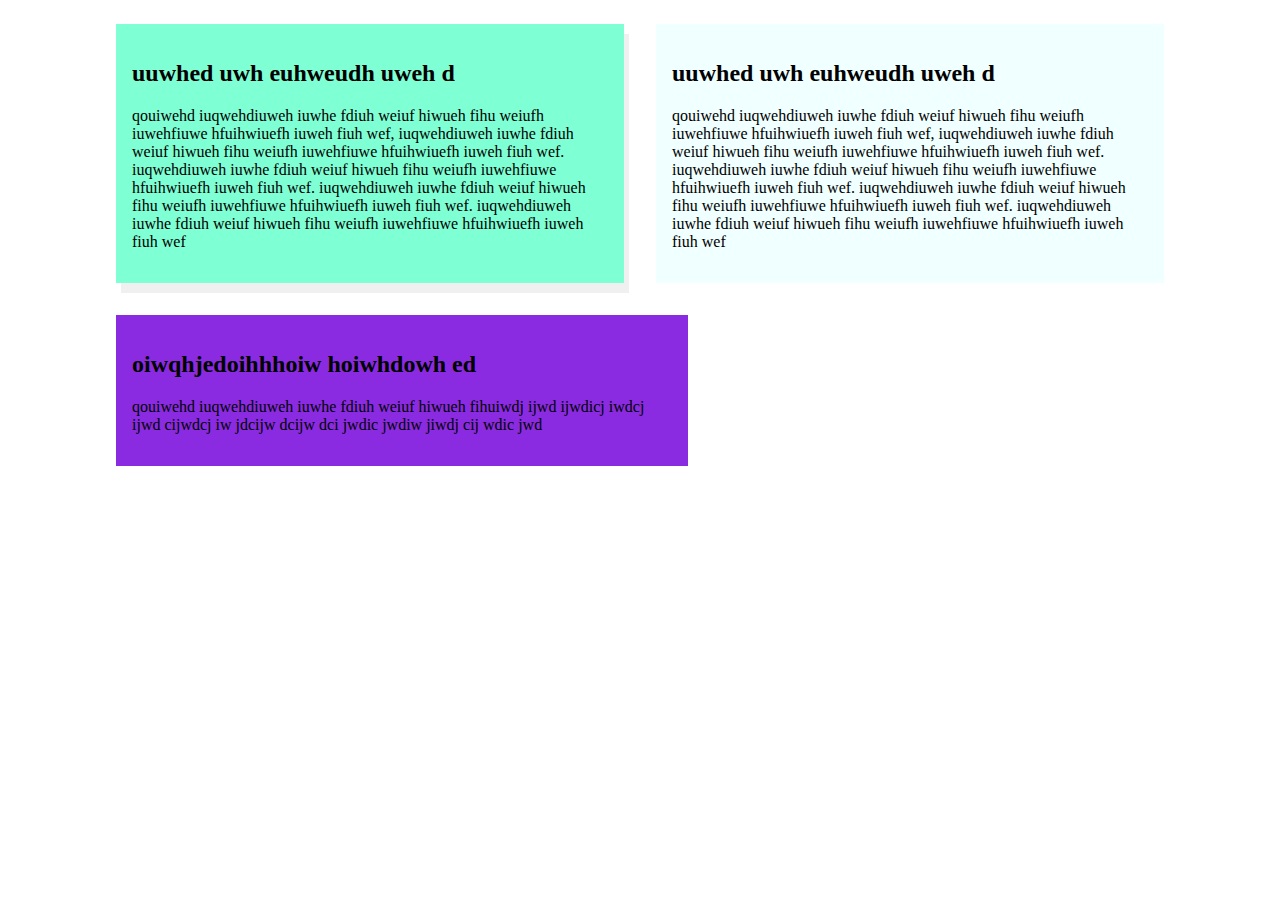
==== testing.html @ 7084e986 "initial commit" ====
<!DOCTYPE html>
<html lang="en">
<head>
<meta charset="UTF-8">
<meta name="viewport" content="width=device-width, initial-scale=1.0">
<style>
  .container {
    display: grid;
    grid-template-columns: 1fr; /* Single column layout for small screens */
    max-width: 1080px;
    width: 100%;
    margin: 0 auto;
  }
  .full-width {
    width: 100%;
    margin: 1rem;
    padding: 1rem;
    background-color: blueviolet;
  }
  .green-box {
    background-color: aquamarine;
    padding: 1rem;
    margin: 1rem;
    box-shadow: 5px 10px rgba(112,112,112, 0.1);
  }

  .blue-box {
    background-color: azure;
    padding: 1rem;
    margin: 1rem;
  }

  @media (min-width: 768px) {
    .container {
      grid-template-columns: 1fr 1fr; /* Two column layout for larger screens */
    }
    .column1 { grid-column: 2; } /* Put column 1 on the right */
    .column2 { grid-column: 1; } /* Put column 2 on the left */
  }
</style>
</head>
<body>

<div class="container">
  <div class="green-box column2">
    <h2>uuwhed uwh euhweudh uweh d</h2>
    <p>qouiwehd iuqwehdiuweh iuwhe fdiuh weiuf hiwueh fihu weiufh iuwehfiuwe hfuihwiuefh iuweh fiuh wef, iuqwehdiuweh iuwhe fdiuh weiuf hiwueh fihu weiufh iuwehfiuwe hfuihwiuefh iuweh fiuh wef. iuqwehdiuweh iuwhe fdiuh weiuf hiwueh fihu weiufh iuwehfiuwe hfuihwiuefh iuweh fiuh wef. iuqwehdiuweh iuwhe fdiuh weiuf hiwueh fihu weiufh iuwehfiuwe hfuihwiuefh iuweh fiuh wef. iuqwehdiuweh iuwhe fdiuh weiuf hiwueh fihu weiufh iuwehfiuwe hfuihwiuefh iuweh fiuh wef</p>
  </div>
  <div class="blue-box column1">
    <h2>uuwhed uwh euhweudh uweh d</h2>
    <p>qouiwehd iuqwehdiuweh iuwhe fdiuh weiuf hiwueh fihu weiufh iuwehfiuwe hfuihwiuefh iuweh fiuh wef, iuqwehdiuweh iuwhe fdiuh weiuf hiwueh fihu weiufh iuwehfiuwe hfuihwiuefh iuweh fiuh wef. iuqwehdiuweh iuwhe fdiuh weiuf hiwueh fihu weiufh iuwehfiuwe hfuihwiuefh iuweh fiuh wef. iuqwehdiuweh iuwhe fdiuh weiuf hiwueh fihu weiufh iuwehfiuwe hfuihwiuefh iuweh fiuh wef. iuqwehdiuweh iuwhe fdiuh weiuf hiwueh fihu weiufh iuwehfiuwe hfuihwiuefh iuweh fiuh wef</p>
  </div>
  <div class="full-width">
    <h2>oiwqhjedoihhhoiw hoiwhdowh ed</h2>
    <p>qouiwehd iuqwehdiuweh iuwhe fdiuh weiuf hiwueh fihuiwdj ijwd ijwdicj iwdcj ijwd cijwdcj iw jdcijw dcijw dci jwdic jwdiw jiwdj cij wdic jwd</p>
  </div>
</div>

</body>
</html>
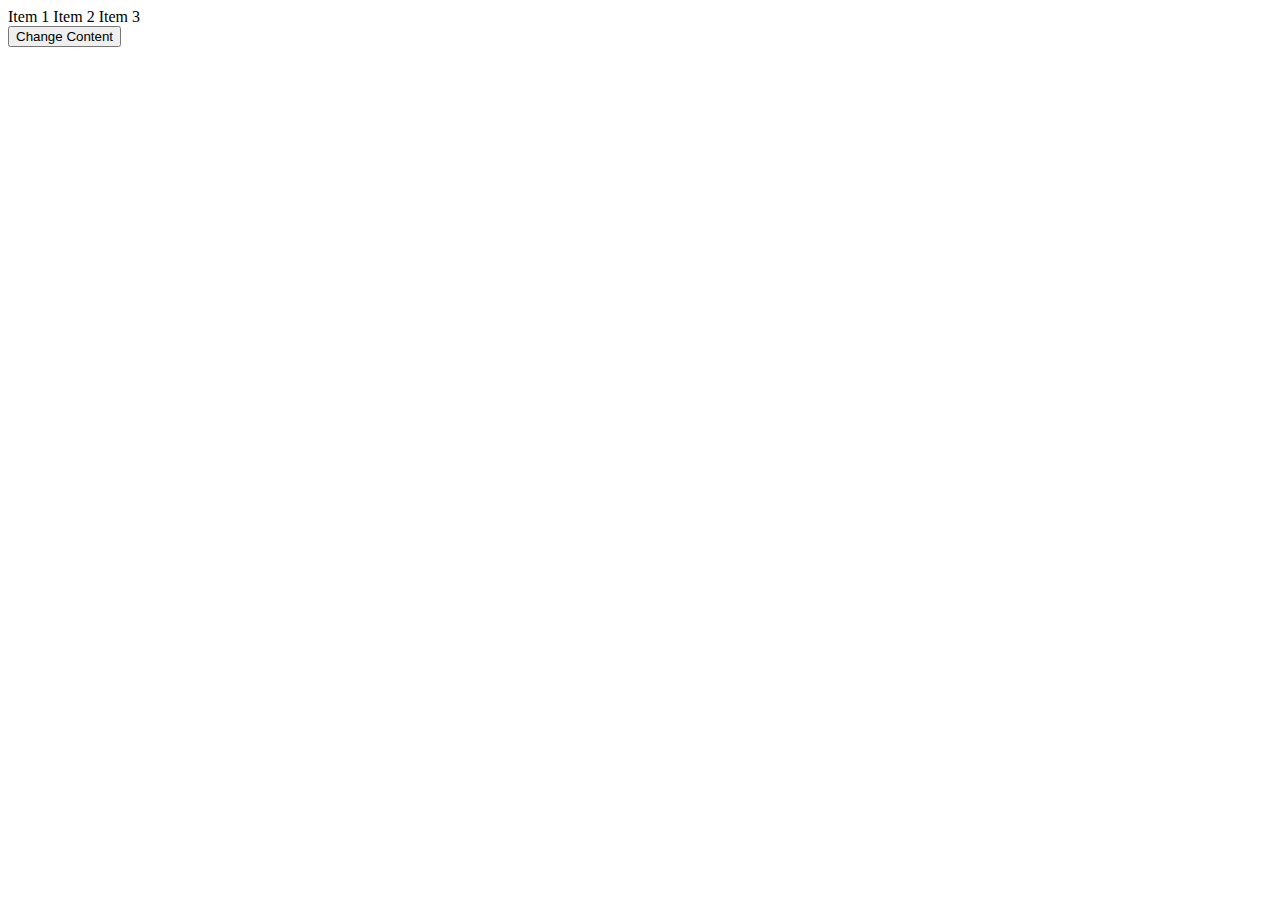
==== commit 91227415: "remove js file" ====
--- a/testing.html
+++ b/testing.html
@@ -1,60 +1,45 @@
 <!DOCTYPE html>
 <html lang="en">
 <head>
-<meta charset="UTF-8">
-<meta name="viewport" content="width=device-width, initial-scale=1.0">
-<style>
-  .container {
-    display: grid;
-    grid-template-columns: 1fr; /* Single column layout for small screens */
-    max-width: 1080px;
-    width: 100%;
-    margin: 0 auto;
-  }
-  .full-width {
-    width: 100%;
-    margin: 1rem;
-    padding: 1rem;
-    background-color: blueviolet;
-  }
-  .green-box {
-    background-color: aquamarine;
-    padding: 1rem;
-    margin: 1rem;
-    box-shadow: 5px 10px rgba(112,112,112, 0.1);
-  }
-
-  .blue-box {
-    background-color: azure;
-    padding: 1rem;
-    margin: 1rem;
-  }
-
-  @media (min-width: 768px) {
-    .container {
-      grid-template-columns: 1fr 1fr; /* Two column layout for larger screens */
-    }
-    .column1 { grid-column: 2; } /* Put column 1 on the right */
-    .column2 { grid-column: 1; } /* Put column 2 on the left */
-  }
-</style>
+    <meta charset="UTF-8">
+    <meta name="viewport" content="width=device-width, initial-scale=1.0">
+    <title>JS Basics Project</title>
 </head>
 <body>
-
-<div class="container">
-  <div class="green-box column2">
-    <h2>uuwhed uwh euhweudh uweh d</h2>
-    <p>qouiwehd iuqwehdiuweh iuwhe fdiuh weiuf hiwueh fihu weiufh iuwehfiuwe hfuihwiuefh iuweh fiuh wef, iuqwehdiuweh iuwhe fdiuh weiuf hiwueh fihu weiufh iuwehfiuwe hfuihwiuefh iuweh fiuh wef. iuqwehdiuweh iuwhe fdiuh weiuf hiwueh fihu weiufh iuwehfiuwe hfuihwiuefh iuweh fiuh wef. iuqwehdiuweh iuwhe fdiuh weiuf hiwueh fihu weiufh iuwehfiuwe hfuihwiuefh iuweh fiuh wef. iuqwehdiuweh iuwhe fdiuh weiuf hiwueh fihu weiufh iuwehfiuwe hfuihwiuefh iuweh fiuh wef</p>
-  </div>
-  <div class="blue-box column1">
-    <h2>uuwhed uwh euhweudh uweh d</h2>
-    <p>qouiwehd iuqwehdiuweh iuwhe fdiuh weiuf hiwueh fihu weiufh iuwehfiuwe hfuihwiuefh iuweh fiuh wef, iuqwehdiuweh iuwhe fdiuh weiuf hiwueh fihu weiufh iuwehfiuwe hfuihwiuefh iuweh fiuh wef. iuqwehdiuweh iuwhe fdiuh weiuf hiwueh fihu weiufh iuwehfiuwe hfuihwiuefh iuweh fiuh wef. iuqwehdiuweh iuwhe fdiuh weiuf hiwueh fihu weiufh iuwehfiuwe hfuihwiuefh iuweh fiuh wef. iuqwehdiuweh iuwhe fdiuh weiuf hiwueh fihu weiufh iuwehfiuwe hfuihwiuefh iuweh fiuh wef</p>
-  </div>
-  <div class="full-width">
-    <h2>oiwqhjedoihhhoiw hoiwhdowh ed</h2>
-    <p>qouiwehd iuqwehdiuweh iuwhe fdiuh weiuf hiwueh fihuiwdj ijwd ijwdicj iwdcj ijwd cijwdcj iw jdcijw dcijw dci jwdic jwdiw jiwdj cij wdic jwd</p>
-  </div>
-</div>
-
+    <div id="content"></div>
+    <button id="changeButton">Change Content</button>
+    <script>
+        // JS Object and Array
+        const data = {
+            items: ["Item 1", "Item 2", "Item 3"],
+        };
+        // Function with a parameter
+        function updateContent(content) {
+            document.getElementById("content").innerText = content;
+        }
+        // Loop
+        let combinedText = "";
+        for (let i = 0; i < data.items.length; i++) {
+            combinedText += data.items[i] + " ";
+        }
+        // If else statement
+        if (combinedText) {
+            updateContent(combinedText);
+        } else {
+            updateContent("No items to display");
+        }
+        // Event listener
+        document.getElementById("changeButton").addEventListener("click", () => {
+            // Switch case
+            switch (document.getElementById("content").innerText) {
+                case "Item 1 Item 2 Item 3 ":
+                    updateContent("Content Changed!");
+                    break;
+                default:
+                    updateContent(combinedText);
+                    break;
+            }
+        });
+    </script>
 </body>
-</html>
+</html>